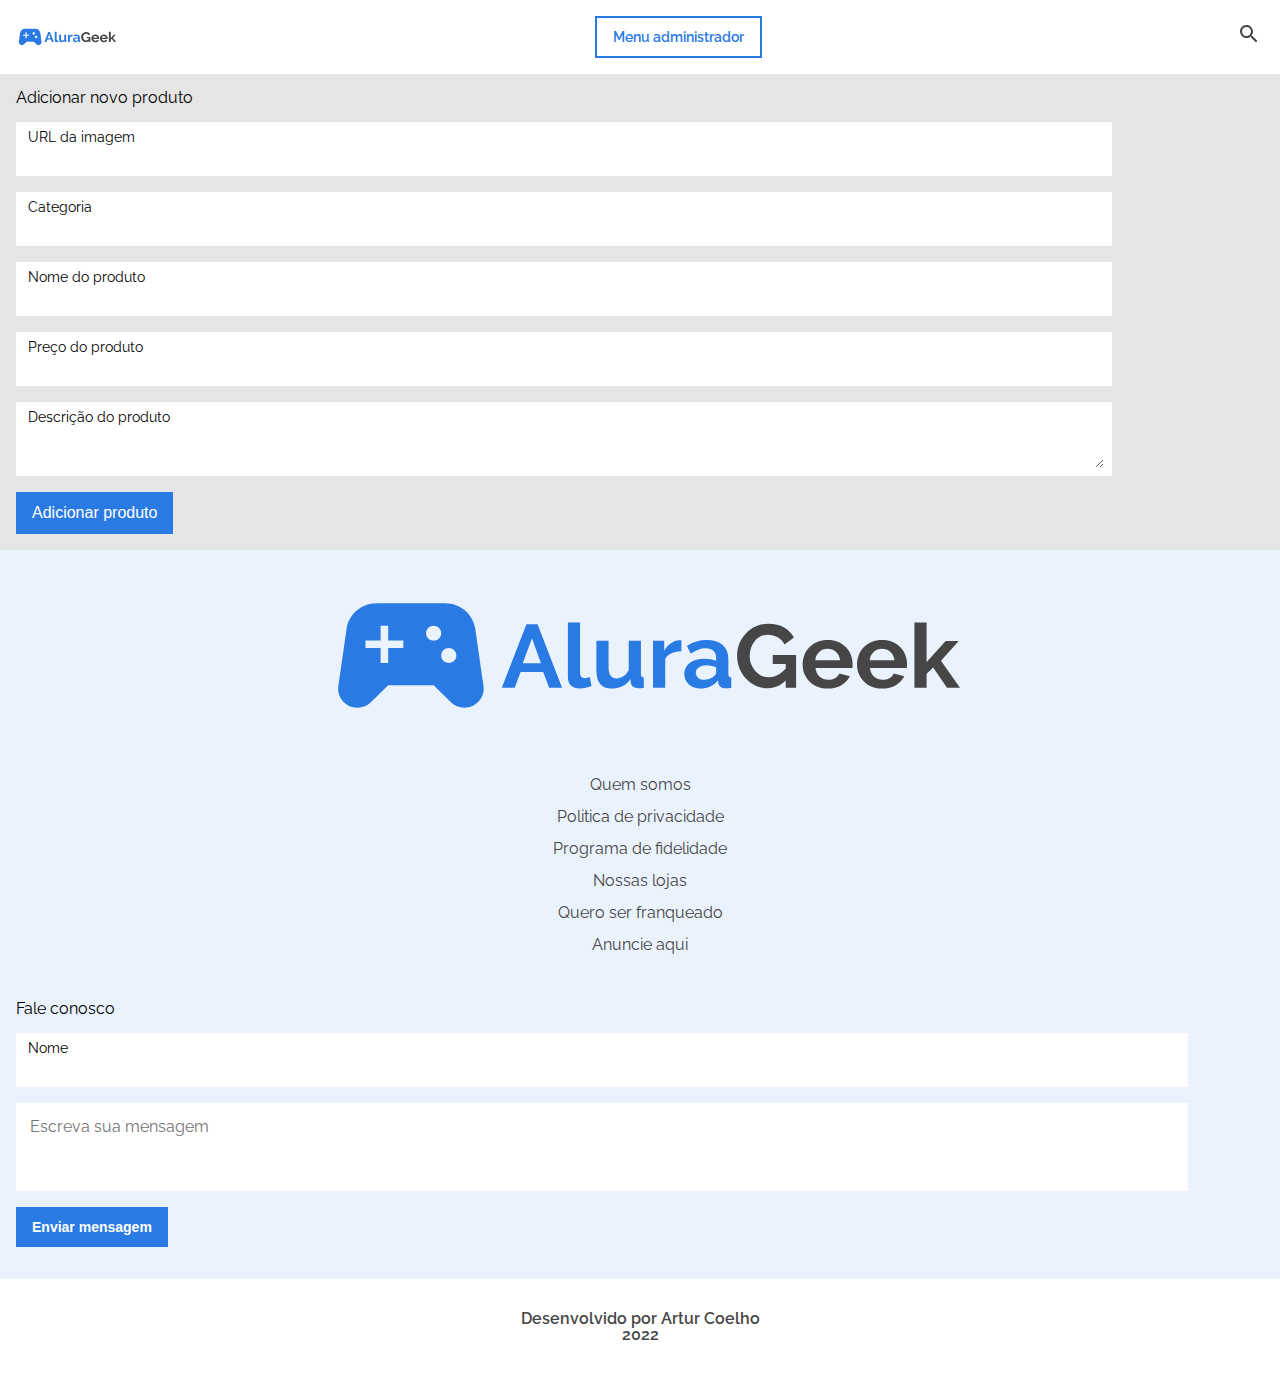
==== adiciona-produto.html @ 9a2a70ae "Páginas mobile prontas" ====
<!DOCTYPE html>
<html lang="pt-BR">
    <head>
        <meta charset="utf-8">
        <meta name="viewport" content="width=device-width, initial-scale=1.0">
        <title>AluraGeek | Adicionar produto</title>
        <link href="https://fonts.googleapis.com/css2?family=Raleway:wght@500;600;700&display=swap" rel="stylesheet">
        <link rel="stylesheet" href="/assets/css/reset.css">
        <link rel="stylesheet" href="/assets/css/app.css">
        <link rel="stylesheet" href="/assets/css/botao.css">
        <link rel="stylesheet" href="/assets/css/cabecalho/cabecalho.css">
        <link rel="stylesheet" href="/assets/css/cabecalho/cabecalho-botao.css">
        <link rel="stylesheet" href="/assets/css/form.css">
        <link rel="stylesheet" href="/assets/css/adiciona-produto.css">
        <link rel="stylesheet" href="/assets/css/rodape/rodape.css">
        <link rel="stylesheet" href="/assets/css/rodape/rodape-lista.css">
    </head>
    <body>
        <header class="cabecalho">
            <img class="cabecalho__imagem" src="assets/img/logo.svg" alt="AluraGeek">
            <a class="botaoBranco adm" href="#">Menu administrador</a>
            <button class="cabecalho__botao"></button>
        </header>
        <section class=background__adicionaProduto>
            <form class="formulario__adicionaProduto formulario" action="#">
                <h2 class="formulario__titulo">Adicionar novo produto</h2>
                <div class="formulario__inputLabel">
                    <label for="" class="formulario__label">URL da imagem</label>
                    <input type="text" class="formulario__input">
                </div>
                <div class="formulario__inputLabel">    
                    <label for="" class="formulario__label">Categoria</label>
                    <input type="text" class="formulario__input">
                </div>
                <div class="formulario__inputLabel">
                    <label for="" class="formulario__label">Nome do produto</label>
                    <input type="text" class="formulario__input">
                </div>
                <div class="formulario__inputLabel">
                    <label for="" class="formulario__label">Preço do produto</label>
                    <input type="text" class="formulario__input">
                </div>
                <div class="formulario__inputLabel">
                    <label for="" class="formulario__label">Descrição do produto</label>
                    <textarea type="text" class="formulario__input"></textarea>
                </div>
                <input class="botaoAzul botao__adicionaProduto" type="submit" value="Adicionar produto">
            </form>
        </section>
        <footer class="rodape">
            <img class="rodape__imagem" src="/assets/img/logo.svg" alt="AluraGeek">
            <nav>
                <ul class="rodape__lista">
                    <li><a class="rodape__link" href="#">Quem somos</a></li>
                    <li><a class="rodape__link" href="#">Politica de privacidade</a></li>
                    <li><a class="rodape__link" href="#">Programa de fidelidade</a></li>
                    <li><a class="rodape__link" href="#">Nossas lojas</a></li>
                    <li><a class="rodape__link" href="#">Quero ser franqueado</a></li>
                    <li><a class="rodape__link" href="#">Anuncie aqui</a></li>
                </ul>
            </nav>
            <form class="formulario" action="#">
                <h2 class="formulario__titulo">Fale conosco</h2>
                <div class="formulario__inputLabel">
                    <label class="formulario__label" for="nome">Nome</label>
                    <input class="formulario__input" id="nome" type="text" autocomplete="off" required>
                </div>
                <div class="formulario__inputLabel">
                    <label class="formulario__label" for="mensagem"></label>
                    <textarea class="formulario__textArea" id="mensagem" type="text" placeholder="Escreva sua mensagem" autocomplete="off" required></textarea>
                </div>
                <input class="botaoAzul" value="Enviar mensagem" type="submit">
            </form>
        </footer>
        <p class="feitoPor__texto">Desenvolvido por Artur Coelho <br> 2022</p> 
    </body>
---- assets/css/app.css ----
body, ::placeholder {
    font-family: 'Raleway', sans-serif;
}
---- assets/css/botao.css ----
.botaoBranco {
    color: #2A7AE4;
    text-decoration: none;
    font-weight: 600;
    
    border: solid 2px #2A7AE4;

    background-color: #FFF;

    padding: .6rem 2rem;
}

.botaoAzul {
    color: #FFF;
    text-decoration: none;
    font-weight: 600;
    font-size: 14px;

    border: none;

    background-color: #2A7AE4;

    padding: .75rem 1rem;

    flex-basis: auto;
}

.adm {
    padding: .75rem 1rem;
    font-size: 14px;
}

.botao__adicionaProduto {
    font-size: 1rem;
    font-weight: 400;
}
---- assets/css/cabecalho/cabecalho.css ----
.cabecalho {
    display: flex;
    justify-content: space-between;
    align-items: center;

    padding: 1rem;
}
---- assets/css/cabecalho/cabecalho-botao.css ----
.cabecalho__botao {
    background-color: #FFF;
    background-image: url(/assets/img/lupa.svg);
    background-repeat: no-repeat;

    height: 1.5rem;
    width: 1.5rem;

    border: none;

    padding: 0;
}
---- assets/css/form.css ----
.formulario {
    width: 100%;
    
    display: flex;
    flex-direction: column;
    row-gap: 1rem;
    align-items: flex-start;

    padding: 1rem;
}

.formulario__titulo {
    text-align: left;
}

.formulario__inputLabel {
    display: flex;
    flex-direction: column;
    row-gap: .25rem;

    background-color: #FFF;

    padding: .5rem .75rem;

    box-shadow: 5px #C8C8C8;

    width: 92%;
}

.formulario__input {
    border: none;

    font-size: 1rem;

    width: 100%;
}

.formulario__textArea {
    font-size: 1rem;

    height: 4rem;

    resize: none;

    border: none;

    width: 100%;
}

.formulario__textArea:focus, .formulario__input:focus {
    outline: none;
}

.formulario__label {
    font-size: 14px;
    font-weight: 400;
}
---- assets/css/adiciona-produto.css ----
.background__adicionaProduto {
    background-color: #E5E5E5;
}

.formulario__adicionaProduto {
    width: 91%;
}
---- assets/css/rodape/rodape.css ----
.rodape {
    background-color: #EAF2FD;

    padding: 1rem;

    display: flex;
    flex-direction: column;
    align-items: center;
    row-gap: 32px;
}

.rodape__imagem {
    width: 50vw;
}


.feitoPor__texto {
    text-align: center;
    color: #464646;
    font-weight: 600;

    padding: 2rem;
}
---- assets/css/rodape/rodape-lista.css ----
.rodape__lista {
    display: flex;
    flex-direction: column;
    align-items: center;
    row-gap: 1rem;
}

.rodape__link {
    text-decoration: none;
    color: #464646;
}
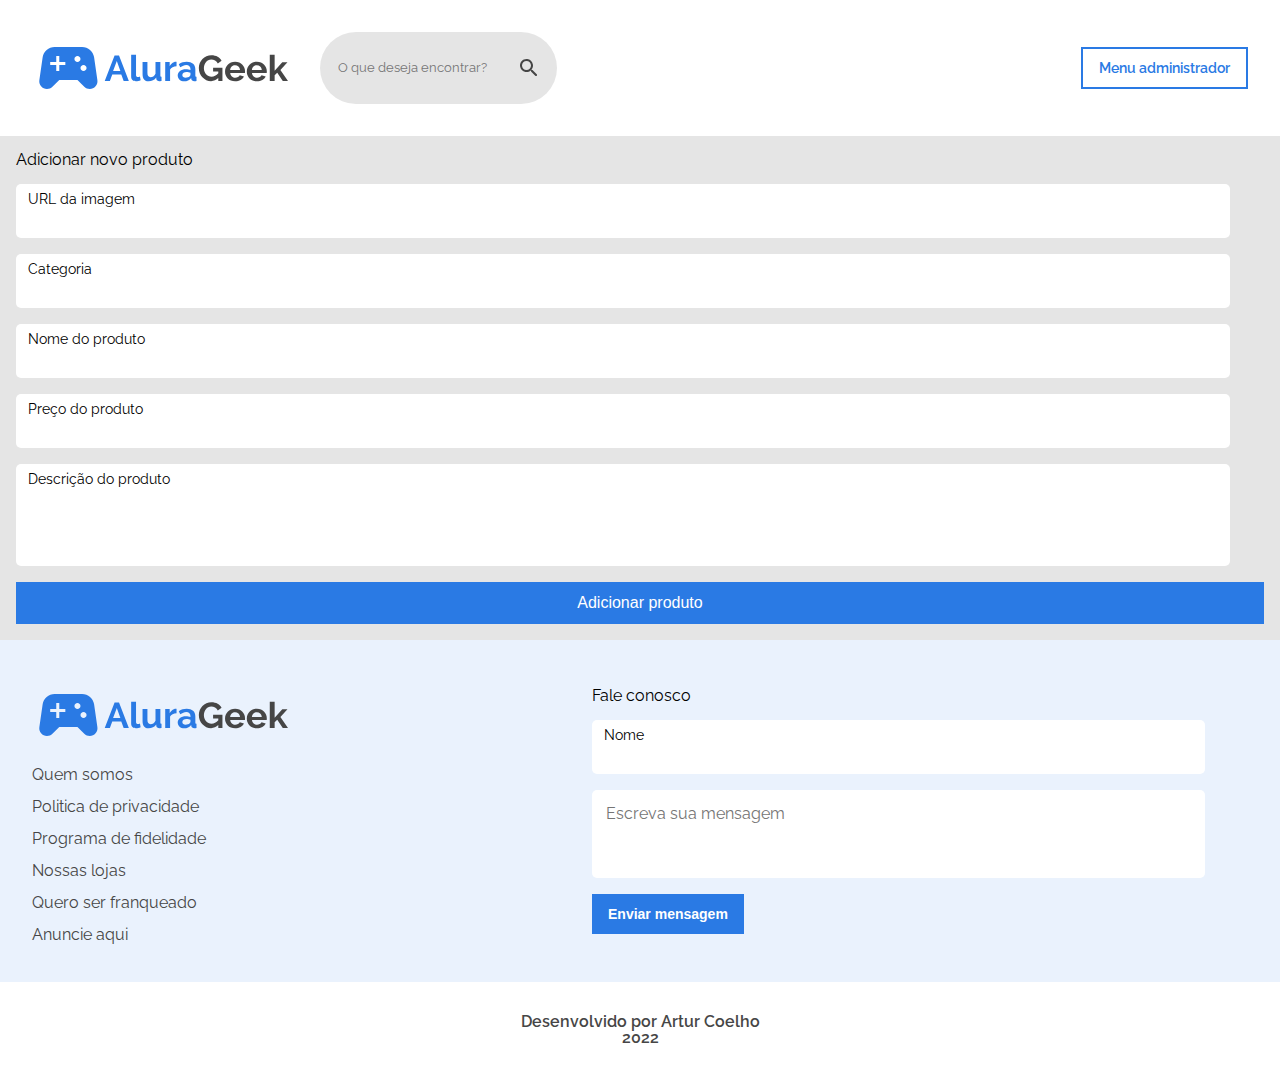
==== commit 51149a38: "Páginas tablet prontas" ====
--- a/adiciona-produto.html
+++ b/adiciona-produto.html
@@ -10,6 +10,7 @@
         <link rel="stylesheet" href="/assets/css/botao.css">
         <link rel="stylesheet" href="/assets/css/cabecalho/cabecalho.css">
         <link rel="stylesheet" href="/assets/css/cabecalho/cabecalho-botao.css">
+        <link rel="stylesheet" href="/assets/css/cabecalho/cabecalho-pesquisa.css">
         <link rel="stylesheet" href="/assets/css/form.css">
         <link rel="stylesheet" href="/assets/css/adiciona-produto.css">
         <link rel="stylesheet" href="/assets/css/rodape/rodape.css">
@@ -17,40 +18,46 @@
     </head>
     <body>
         <header class="cabecalho">
-            <img class="cabecalho__imagem" src="assets/img/logo.svg" alt="AluraGeek">
-            <a class="botaoBranco adm" href="#">Menu administrador</a>
+            <div class="cabecalho__logoPesquisa">
+                <img class="cabecalho__imagem" src="assets/img/logo.svg" alt="AluraGeek">
+                <div class="pesquisa">
+                    <input class="pesquisa__input" type="text" placeholder="O que deseja encontrar?">
+                    <button class="pesquisa__btn" type="submit"></button>
+                </div>
+            </div>
+            <a class="botaoBranco adm cabecalho__login" href="#">Menu administrador</a>
             <button class="cabecalho__botao"></button>
         </header>
         <section class=background__adicionaProduto>
-            <form class="formulario__adicionaProduto formulario" action="#">
-                <h2 class="formulario__titulo">Adicionar novo produto</h2>
-                <div class="formulario__inputLabel">
-                    <label for="" class="formulario__label">URL da imagem</label>
-                    <input type="text" class="formulario__input">
+            <form class="formulario__adiciona-background formulario__adicionaProduto" action="#">
+                <h2 class="formulario__titulo ">Adicionar novo produto</h2>
+                <div class="formulario__adiciona-inputLabel">
+                    <label for="" class="formulario__adiciona-label">URL da imagem</label>
+                    <input type="text" class="formulario__adiciona-input">
                 </div>
-                <div class="formulario__inputLabel">    
-                    <label for="" class="formulario__label">Categoria</label>
-                    <input type="text" class="formulario__input">
+                <div class="formulario__adiciona-inputLabel">    
+                    <label for="" class="formulario__adiciona-label">Categoria</label>
+                    <input type="text" class="formulario__adiciona-input">
                 </div>
-                <div class="formulario__inputLabel">
-                    <label for="" class="formulario__label">Nome do produto</label>
-                    <input type="text" class="formulario__input">
+                <div class="formulario__adiciona-inputLabel">
+                    <label for="" class="formulario__adiciona-label">Nome do produto</label>
+                    <input type="text" class="formulario__adiciona-input">
                 </div>
-                <div class="formulario__inputLabel">
-                    <label for="" class="formulario__label">Preço do produto</label>
-                    <input type="text" class="formulario__input">
+                <div class="formulario__adiciona-inputLabel">
+                    <label for="" class="formulario__adiciona-label">Preço do produto</label>
+                    <input type="text" class="formulario__adiciona-input">
                 </div>
-                <div class="formulario__inputLabel">
-                    <label for="" class="formulario__label">Descrição do produto</label>
-                    <textarea type="text" class="formulario__input"></textarea>
+                <div class="formulario__adiciona-inputLabel">
+                    <label for="" class="formulario__adiciona-label">Descrição do produto</label>
+                    <textarea class="formulario__textArea" type="text" class="formulario__adiciona-input"></textarea>
                 </div>
                 <input class="botaoAzul botao__adicionaProduto" type="submit" value="Adicionar produto">
             </form>
         </section>
         <footer class="rodape">
-            <img class="rodape__imagem" src="/assets/img/logo.svg" alt="AluraGeek">
             <nav>
                 <ul class="rodape__lista">
+                    <img class="rodape__imagem" src="/assets/img/logo.svg" alt="AluraGeek">
                     <li><a class="rodape__link" href="#">Quem somos</a></li>
                     <li><a class="rodape__link" href="#">Politica de privacidade</a></li>
                     <li><a class="rodape__link" href="#">Programa de fidelidade</a></li>
@@ -73,4 +80,7 @@
             </form>
         </footer>
         <p class="feitoPor__texto">Desenvolvido por Artur Coelho <br> 2022</p> 
-    </body>+    </body>
+
+
+    --- a/assets/css/botao.css
+++ b/assets/css/botao.css
@@ -8,6 +8,8 @@
     background-color: #FFF;
 
     padding: .6rem 2rem;
+
+    white-space: nowrap;
 }
 
 .botaoAzul {
--- a/assets/css/cabecalho/cabecalho.css
+++ b/assets/css/cabecalho/cabecalho.css
@@ -4,4 +4,23 @@
     align-items: center;
 
     padding: 1rem;
+}
+
+.cabecalho__imagem {
+    width: 30vw;
+}
+
+.cabecalho__logoPesquisa {
+    display: flex;
+    column-gap: 32px;
+}
+
+@media screen and (min-width: 768px) {
+    .cabecalho {
+        padding: 2rem;
+    }
+
+    .cabecalho__imagem {
+        width: 20vw;
+    }
 }--- a/assets/css/cabecalho/cabecalho-botao.css
+++ b/assets/css/cabecalho/cabecalho-botao.css
@@ -2,6 +2,7 @@
     background-color: #FFF;
     background-image: url(/assets/img/lupa.svg);
     background-repeat: no-repeat;
+    background-position: center;
 
     height: 1.5rem;
     width: 1.5rem;
@@ -9,4 +10,10 @@
     border: none;
 
     padding: 0;
+}
+
+@media screen and (min-width: 768px) {
+    .cabecalho__botao {
+        display: none;
+    }
 }--- a/assets/css/cabecalho/cabecalho-pesquisa.css
+++ b/assets/css/cabecalho/cabecalho-pesquisa.css
@@ -0,0 +1,40 @@
+.pesquisa {
+    display: none;
+}
+
+.pesquisa__input {
+    border: none;
+
+    background-color: #E5E5E5;
+}
+
+.pesquisa__input:focus {
+    outline: none;
+}
+
+.pesquisa__btn {
+    border: none;
+
+    background-color: #E5E5E5;
+    background-image: url(/assets/img/lupa.svg);
+    background-repeat: no-repeat;
+    background-position: center;
+
+    height: 1.5rem;
+    width: 1.5rem;
+
+    padding: 0;
+}
+
+@media screen and (min-width: 768px) {
+    .pesquisa {
+        background-color: #E5E5E5;
+
+        display: flex;
+        align-items: center;
+    
+        padding: .75rem 1rem;
+    
+        border-radius: 5vw;
+    }
+}--- a/assets/css/form.css
+++ b/assets/css/form.css
@@ -25,6 +25,8 @@
     box-shadow: 5px #C8C8C8;
 
     width: 92%;
+
+    border-radius: 5px;
 }
 
 .formulario__input {
@@ -54,4 +56,11 @@
 .formulario__label {
     font-size: 14px;
     font-weight: 400;
+}
+
+@media screen and (min-width: 768px) {
+    .formulario {
+        width: 50vw;
+    }
+
 }--- a/assets/css/adiciona-produto.css
+++ b/assets/css/adiciona-produto.css
@@ -1,7 +1,62 @@
-.background__adicionaProduto {
+.formulario__adiciona-background {
     background-color: #E5E5E5;
 }
 
-.formulario__adicionaProduto {
-    width: 91%;
+.formulario__adicionaProduto {    
+    display: flex;
+    flex-direction: column;
+    row-gap: 1rem;
+
+    padding: 1rem;
+}
+
+.formulario__adiciona-textArea {
+    font-size: 1rem;
+
+    height: 4rem;
+
+    resize: none;
+
+    border: none;
+
+    width: 92%;
+}
+
+.formulario__adiciona-textArea:focus, .formulario__adiciona-input:focus {
+    outline: none;
+}
+
+.formulario__adiciona-inputLabel {
+    display: flex;
+    flex-direction: column;
+    row-gap: .25rem;
+
+    background-color: #FFF;
+
+    padding: .5rem .75rem;
+
+    box-shadow: 5px #C8C8C8;
+
+    width: 82vw;
+
+    border-radius: 5px;
+}
+
+.formulario__adiciona-label {
+    font-size: 14px;
+    font-weight: 400;
+}
+
+.formulario__adiciona-input {
+    border: none;
+
+    font-size: 1rem;
+
+    width: 100%;
+}
+
+@media screen and (min-width: 768px) {
+    .formulario__adiciona-inputLabel {
+        width: 93vw;
+    }
 }--- a/assets/css/rodape/rodape.css
+++ b/assets/css/rodape/rodape.css
@@ -20,4 +20,20 @@
     font-weight: 600;
 
     padding: 2rem;
+
+    border-radius: 5px;
+}
+
+@media screen and (min-width: 768px) {
+    .rodape__imagem {
+        width: 20vw;
+    }
+
+    .rodape {
+        flex-direction: row;
+        
+        padding: 2rem;
+
+        justify-content: space-between;
+    }
 }--- a/assets/css/rodape/rodape-lista.css
+++ b/assets/css/rodape/rodape-lista.css
@@ -8,4 +8,11 @@
 .rodape__link {
     text-decoration: none;
     color: #464646;
+}
+
+
+@media screen and (min-width: 768px) {
+    .rodape__lista {
+        align-items: flex-start;
+    }
 }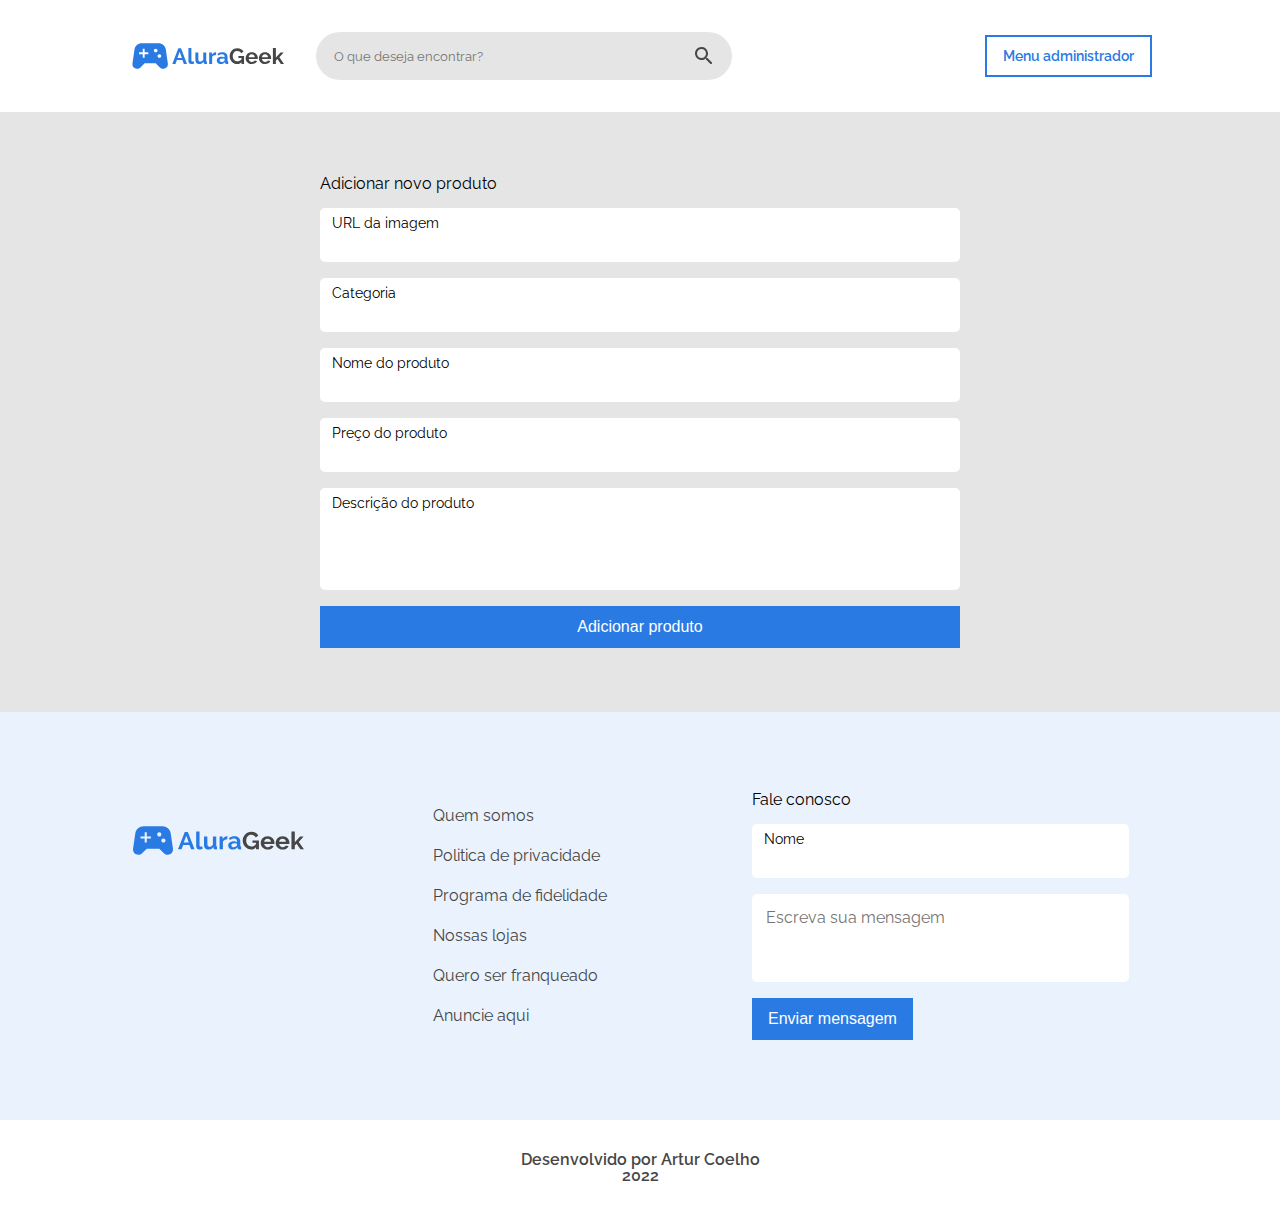
==== commit 349f470d: "Desktop finalizado" ====
--- a/adiciona-produto.html
+++ b/adiciona-produto.html
@@ -55,9 +55,10 @@
             </form>
         </section>
         <footer class="rodape">
+            <img class="rodape__imagem" src="/assets/img/logo.svg" alt="AluraGeek">
             <nav>
                 <ul class="rodape__lista">
-                    <img class="rodape__imagem" src="/assets/img/logo.svg" alt="AluraGeek">
+                    <img class="rodape__imagem__lista" src="/assets/img/logo.svg" alt="AluraGeek">
                     <li><a class="rodape__link" href="#">Quem somos</a></li>
                     <li><a class="rodape__link" href="#">Politica de privacidade</a></li>
                     <li><a class="rodape__link" href="#">Programa de fidelidade</a></li>
--- a/assets/css/botao.css
+++ b/assets/css/botao.css
@@ -35,4 +35,21 @@
 .botao__adicionaProduto {
     font-size: 1rem;
     font-weight: 400;
+}
+
+.botao__login {
+    padding: .75rem 2.125rem;
+}
+
+@media screen and (min-width: 1024px) {
+    .botao__login {
+        height: 3.75rem;
+
+        font-size: 1.25rem;
+    }
+
+    .botaoAzul {
+        font-size: 1rem;
+        font-weight: 400;
+    }
 }--- a/assets/css/cabecalho/cabecalho.css
+++ b/assets/css/cabecalho/cabecalho.css
@@ -7,7 +7,7 @@
 }
 
 .cabecalho__imagem {
-    width: 30vw;
+    width: 31.25vw;
 }
 
 .cabecalho__logoPesquisa {
@@ -21,6 +21,17 @@
     }
 
     .cabecalho__imagem {
-        width: 20vw;
+        width: 15vw;
+    }
+}
+
+@media screen and (min-width: 1024px) {
+    .cabecalho__imagem {
+        width: 12.22vw;
+    }
+
+    .cabecalho {
+        padding-left: 10vw;
+        padding-right: 10vw;
     }
 }--- a/assets/css/cabecalho/cabecalho-pesquisa.css
+++ b/assets/css/cabecalho/cabecalho-pesquisa.css
@@ -32,9 +32,12 @@
 
         display: flex;
         align-items: center;
+        justify-content: space-between;
     
         padding: .75rem 1rem;
     
         border-radius: 5vw;
+
+        width: 30vw;
     }
 }--- a/assets/css/form.css
+++ b/assets/css/form.css
@@ -62,5 +62,10 @@
     .formulario {
         width: 50vw;
     }
+}
 
+@media screen and (min-width: 1024px) {
+    .formulario {
+        width: 30vw;
+    }
 }--- a/assets/css/adiciona-produto.css
+++ b/assets/css/adiciona-produto.css
@@ -19,7 +19,7 @@
 
     border: none;
 
-    width: 92%;
+    width: calc(100% - 24px);
 }
 
 .formulario__adiciona-textArea:focus, .formulario__adiciona-input:focus {
@@ -37,7 +37,7 @@
 
     box-shadow: 5px #C8C8C8;
 
-    width: 82vw;
+    width: calc(100% - 24px);
 
     border-radius: 5px;
 }
@@ -55,8 +55,8 @@
     width: 100%;
 }
 
-@media screen and (min-width: 768px) {
-    .formulario__adiciona-inputLabel {
-        width: 93vw;
+@media screen and (min-width: 1024px) {
+    .formulario__adicionaProduto {
+        padding: 4rem 25vw;
     }
 }--- a/assets/css/rodape/rodape.css
+++ b/assets/css/rodape/rodape.css
@@ -10,7 +10,11 @@
 }
 
 .rodape__imagem {
-    width: 50vw;
+    display: none;
+}
+
+.rodape__imagem__lista, .rodape__imagem {
+    width: 176px;
 }
 
 
@@ -25,10 +29,6 @@
 }
 
 @media screen and (min-width: 768px) {
-    .rodape__imagem {
-        width: 20vw;
-    }
-
     .rodape {
         flex-direction: row;
         
@@ -36,4 +36,24 @@
 
         justify-content: space-between;
     }
+}
+
+@media screen and (min-width: 1024px) {
+    .rodape {
+        padding: 4rem 10vw;
+
+        column-gap: 2rem;
+    }
+    
+    .rodape__imagem__lista {
+        display: none;
+    }
+
+    .rodape__imagem {
+        display: unset;
+
+        align-self: flex-start;
+
+        margin-top: 40px;
+    }
 }--- a/assets/css/rodape/rodape-lista.css
+++ b/assets/css/rodape/rodape-lista.css
@@ -14,5 +14,7 @@
 @media screen and (min-width: 768px) {
     .rodape__lista {
         align-items: flex-start;
+
+        row-gap: 1.5rem;
     }
 }